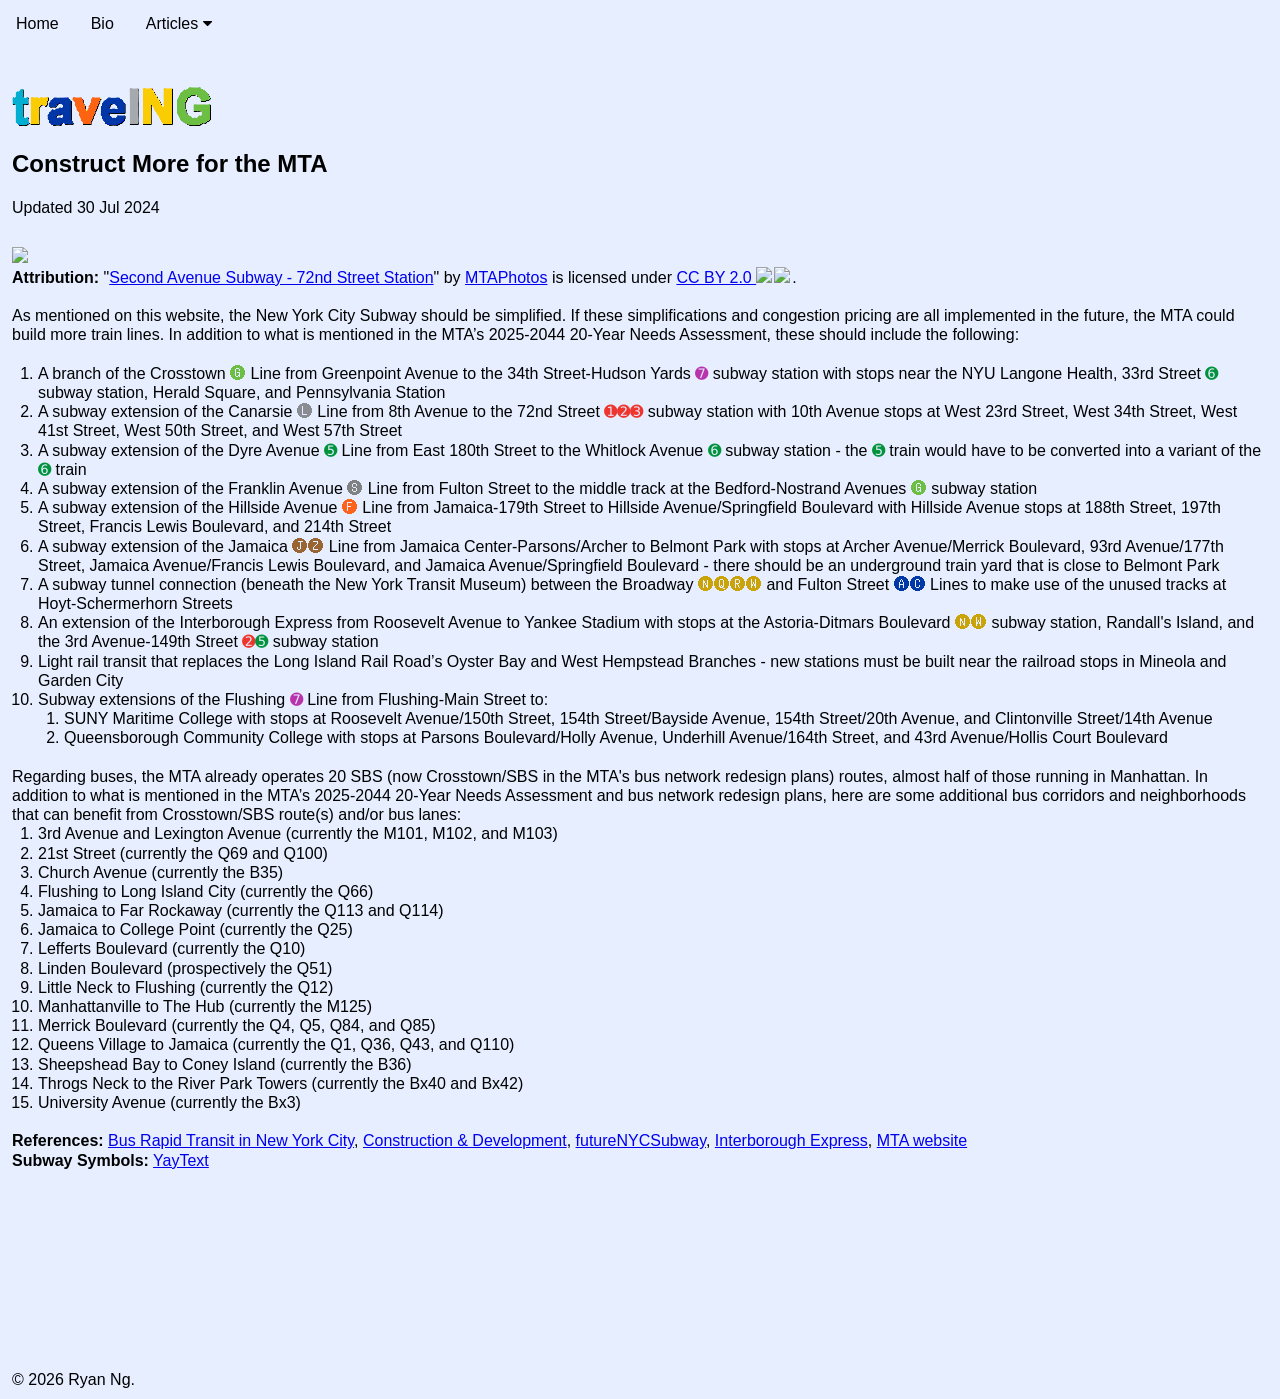
==== capitalconstruction.html @ 5f1ee3d3 "Add files via upload" ====
<!DOCTYPE html>
<html lang="en">
  <head>
      <link href="style.css" rel="stylesheet" type="text/css">
      <meta name="viewport" content="width=device-width, initial-scale=1">
      <link rel="stylesheet" href="https://cdnjs.cloudflare.com/ajax/libs/font-awesome/4.7.0/css/font-awesome.min.css">
      <title>travelNG - Capital Construction</title>
  </head>
  <body>
    <div class="NavBar" id="TopNavigation">
      <a href="index.html">Home</a>
      <a href="bio.html">Bio</a>
      <div class="dropdown">
        <button class="dropdownButton">Articles
          <i class="fa fa-caret-down"></i>
        </button>
        <div class="dropdown-content">
          <a href="fundingMTA.html">Fund the MTA</a>
          <a href="ADAaccessibility.html">ADA Accessibility</a>
          <a href="subwayinterlining.html">Subway Interlining</a>
          <a href="CBTCtech.html">CBTC Technology</a>
          <a href="subwayrenovations.html">Station Re-NEW-Vations</a>
          <a href="SIRimprovements.html">SIR Improvements</a>
          <a href="minimizetransfers.html">Minimize Bus Transfers</a>
          <a class="active">Capital Construction</a>
          <a>More Coming Shortly</a>
        </div>
      </div>
      <a href="javascript:void(0);" style="font-size:15px;" class="icon" onclick="myFunction()">&#9776;</a>
      <script src="script.js"></script>
    </div>
    <div class="padding">
      <div style="padding: 20px;"></div>
      <img src="./images/travelNG.png">
      <div style="padding: 10px;"></div>
      <h2>Construct More for the MTA</h2>
      <br>
      <p>Updated 30 Jul 2024</p>
      <br>
      <img src="https://live.staticflickr.com/7288/8743651335_b593a1702b_k.jpg" class="news"></img>
      <p><b>Attribution:</b> "<a rel="noopener noreferrer" href="https://www.flickr.com/photos/61135621@N03/8743651335">Second Avenue Subway - 72nd Street Station</a>" by <a rel="noopener noreferrer" href="https://www.flickr.com/photos/61135621@N03">MTAPhotos</a> is licensed under <a rel="noopener noreferrer" href="https://creativecommons.org/licenses/by/2.0/?ref=openverse">CC BY 2.0 <img src="https://mirrors.creativecommons.org/presskit/icons/cc.svg" style="height: 1em; margin-right: 0.125em; display: inline;"></img><img src="https://mirrors.creativecommons.org/presskit/icons/by.svg" style="height: 1em; margin-right: 0.125em; display: inline;"></img></a>.</p>
      <br>
      <p>As mentioned on this website, the New York City Subway should be simplified. If these simplifications and congestion pricing are all implemented in the future, the MTA could build more train lines. In addition to what is mentioned in the MTA’s 2025-2044 20-Year Needs Assessment, these should include the following:</p>
      <br>
      <ol>
        <li>A branch of the Crosstown <font class="subwaySymbol" color="#6cbe45">🅖</font> Line from Greenpoint Avenue to the 34th Street-Hudson Yards <font class="subwaySymbol" color="#b933ad">➐</font> subway station with stops near the NYU Langone Health, 33rd Street <font class="subwaySymbol" color="#00933c">➏</font> subway station, Herald Square, and Pennsylvania Station</li>
        <li>A subway extension of the Canarsie <font class="subwaySymbol" color="#898c90">🅛</font> Line from 8th Avenue to the 72nd Street <font class="subwaySymbol" color="#ee352e">➊</font><font class="subwaySymbol" color="#ee352e">➋</font><font class="subwaySymbol" color="#ee352e">➌</font> subway station with 10th Avenue stops at West 23rd Street, West 34th Street, West 41st Street, West 50th Street, and West 57th Street</li>
        <li>A subway extension of the Dyre Avenue <font class="subwaySymbol" color="#00933c">➎</font> Line from East 180th Street to the Whitlock Avenue <font class="subwaySymbol" color="#00933c">➏</font> subway station - the <font class="subwaySymbol" color="#00933c">➎</font> train would have to be converted into a variant of the <font class="subwaySymbol" color="#00933c">➏</font> train</li>
        <li>A subway extension of the Franklin Avenue <font class="subwaySymbol" color="#808183">🅢</font> Line from Fulton Street to the middle track at the Bedford-Nostrand Avenues <font class="subwaySymbol" color="#6cbe45">🅖</font> subway station</li>
        <li>A subway extension of the Hillside Avenue <font class="subwaySymbol" color="#ff6319">🅕</font> Line from Jamaica-179th Street to Hillside Avenue/Springfield Boulevard with Hillside Avenue stops at 188th Street, 197th Street, Francis Lewis Boulevard, and 214th Street</li>
        <li>A subway extension of the Jamaica <font class="subwaySymbol" color="#996633">🅙</font><font class="subwaySymbol" color="#996633">🅩</font> Line from Jamaica Center-Parsons/Archer to Belmont Park with stops at Archer Avenue/Merrick Boulevard, 93rd Avenue/177th Street, Jamaica Avenue/Francis Lewis Boulevard, and Jamaica Avenue/Springfield Boulevard - there should be an underground train yard that is close to Belmont Park</li>
        <li>A subway tunnel connection (beneath the New York Transit Museum) between the Broadway <font class="subwaySymbol" color="#caa308">🅝</font><font class="subwaySymbol" color="#caa308">🅠</font><font class="subwaySymbol" color="#caa308">🅡</font><font class="subwaySymbol" color="#caa308">🅦</font> and Fulton Street <font class="subwaySymbol" color="#0039a6">🅐</font><font class="subwaySymbol" color="#0039a6">🅒</font> Lines to make use of the unused tracks at Hoyt-Schermerhorn Streets</li>
        <li>An extension of the Interborough Express from Roosevelt Avenue to Yankee Stadium with stops at the Astoria-Ditmars Boulevard <font class="subwaySymbol" color="#caa308">🅝</font><font class="subwaySymbol" color="#caa308">🅦</font> subway station, Randall's Island, and the 3rd Avenue-149th Street <font class="subwaySymbol" color="#ee352e">➋</font><font class="subwaySymbol" color="#00933c">➎</font> subway station</li>
        <li>Light rail transit that replaces the Long Island Rail Road’s Oyster Bay and West Hempstead Branches - new stations must be built near the railroad stops in Mineola and Garden City</li>
        <li>Subway extensions of the Flushing <font class="subwaySymbol" color="#b933ad">➐</font> Line from Flushing-Main Street to:</li>
        <ol>
            <li>SUNY Maritime College with stops at Roosevelt Avenue/150th Street, 154th Street/Bayside Avenue, 154th Street/20th Avenue, and Clintonville Street/14th Avenue</li>
            <li>Queensborough Community College with stops at Parsons Boulevard/Holly Avenue, Underhill Avenue/164th Street, and 43rd Avenue/Hollis Court Boulevard</li>
        </ol>
      </ol>
      <br>
      <p>Regarding buses, the MTA already operates 20 SBS (now Crosstown/SBS in the MTA's bus network redesign plans) routes, almost half of those running in Manhattan. In addition to what is mentioned in the MTA’s 2025-2044 20-Year Needs Assessment and bus network redesign plans, here are some additional bus corridors and neighborhoods that can benefit from Crosstown/SBS route(s) and/or bus lanes:</p>
      <ol>
        <li>3rd Avenue and Lexington Avenue (currently the M101, M102, and M103)</li>
        <li>21st Street (currently the Q69 and Q100)</li>
        <li>Church Avenue (currently the B35)</li>
        <li>Flushing to Long Island City (currently the Q66)</li>
        <li>Jamaica to Far Rockaway (currently the Q113 and Q114)</li>
        <li>Jamaica to College Point (currently the Q25)</li>
        <li>Lefferts Boulevard (currently the Q10)</li>
        <li>Linden Boulevard (prospectively the Q51)</li>
        <li>Little Neck to Flushing (currently the Q12)</li>
        <li>Manhattanville to The Hub (currently the M125)</li>
        <li>Merrick Boulevard (currently the Q4, Q5, Q84, and Q85)</li>
        <li>Queens Village to Jamaica (currently the Q1, Q36, Q43, and Q110)</li>
        <li>Sheepshead Bay to Coney Island (currently the B36)</li>
        <li>Throgs Neck to the River Park Towers (currently the Bx40 and Bx42)</li>
        <li>University Avenue (currently the Bx3)</li>
      </ol>
      <br>
      <p><b>References:</b> <a href="https://www.nyc.gov/html/brt/html/home/home.shtml">Bus Rapid Transit in New York City</a>, <a href="https://new.mta.info/agency/construction-and-development">Construction & Development</a>, <a href="https://www.vanshnookenraggen.com/_index/futurenycsubway/">futureNYCSubway</a>, <a href="https://new.mta.info/project/interborough-express">Interborough Express</a>, <a href="https://new.mta.info/">MTA website</a></p>
      <p><b>Subway Symbols:</b> <a href="https://yaytext.com/bubble-text/">YayText</a></p>
      <div style="padding: 100px;"></div>
      <footer>
        <p style="padding-left: 12px;">&copy; <script>document.write(new Date().getFullYear())</script> Ryan Ng.</p>
        <div style="padding: 5px;"></div>
      </footer>
    </div>
  </body>
</html>
---- style.css ----
*{
  margin: 0;
  padding: 0;
  font-family: Arial, Helvetica, sans-serif;
  line-height: 1.2;
}

.padding {
  padding-left: 12px;
  padding-right: 12px;
}

html {
  margin: 0;
  background-color: #e6eeff;
  min-height: 100%;
  background-repeat: no-repeat;
  background-attachment: fixed;
  background-size: 100% 100%;
}

ol {
  padding-left: 26px;
}

ul {
  padding-left: 18px;
}

/* introduction picture */
.train {
  max-width: 100%;
  position: relative;
  margin: 10px 0 0 0;
}

/* bio picture */
.circle {
  border-radius: 50%;
  max-width: 20%;
}

@media (max-width: 768px) {
  .circle {
    border-radius: 50%;
    max-width: 40%;
  }
}

@media (min-width: 960px) and (max-width: 1200px) {
  .circle {
    border-radius: 50%;
    max-width: 30%;
  }
}

/* news picture */
.news {
  max-width: 75%;
  position: relative;
  margin: 10px 0 0 0;
}

/* Fading animation */
.fade {
  -webkit-animation-name: fade;
  -webkit-animation-duration: 1.5s;
  animation-name: fade;
  animation-duration: 1.5s;
}

@-webkit-keyframes fade {
  from {opacity: .4}
  to {opacity: 1}
}

@keyframes fade {
  from {opacity: .4}
  to {opacity: 1}
}

/* YouTube video */
iframe {
  aspect-ratio: 16 / 9;
  width: 75%;
}

p {
  font-size: 16px;
}

/* Subway Symbol */
.subwaySymbol {
  font-size: 16px;
}

/* Navigation bar */
.NavBar {
  overflow: hidden;
}

.NavBar a {
  float: left;
  display: block;
  color: black;
  text-align: center;
  padding: 14px 16px;
  text-decoration: none;
  font-size: 16px;
}

.NavBar .active {
  color: white;
}

.active {
  background-color: #0047cc;
  color: white;
}

.NavBar .icon {
  display: none;
}

.dropdown {
  float: left;
  overflow: hidden;
}

.dropdown .dropdownButton {
  font-size: 16px;
  border: none;
  outline: none;
  color: black;
  padding: 14px 16px;
  background-color: inherit;
  font-family: inherit;
  margin: 0;
}

.dropdown-content {
  display: none;
  position: absolute;
  background-color: #ccdeff;
  min-width: 160px;
  box-shadow: 0px 8px 16px 0px rgba(0,0,0,0.2);
  z-index: 1;
}

.dropdown-content a {
  float: none;
  color: black;
  padding: 12px 16px;
  text-decoration: none;
  display: block;
  text-align: left;
}

.NavBar a:hover, .dropdown:hover .dropdownButton {
  background-color: #0047cc;
  color: white;
}

.dropdown-content a:hover {
  background-color: #0047cc;
  color: white;
}

.dropdown:hover .dropdown-content {
  display: block;
}

@media screen and (max-width: 600px) {
  .NavBar a:not(:first-child), .dropdown .dropdownButton {
    display: none;
  }
  .NavBar a.icon {
    float: right;
    display: block;
  }
}

@media screen and (max-width: 600px) {
  .NavBar.responsive {position: relative;}
  .NavBar.responsive .icon {
    position: absolute;
    right: 0;
    top: 0;
  }
  .NavBar.responsive a {
    float: none;
    display: block;
    text-align: left;
  }
  .NavBar.responsive .dropdown {float: none;}
  .NavBar.responsive .dropdown-content {position: relative;}
  .NavBar.responsive .dropdown .dropdownButton {
    display: block;
    width: 100%;
    text-align: left;
  }
}

/* footer */
footer {
  position: absolute;
  right: 0;
  left: 0;
  color: black;
  text-align: left;
}
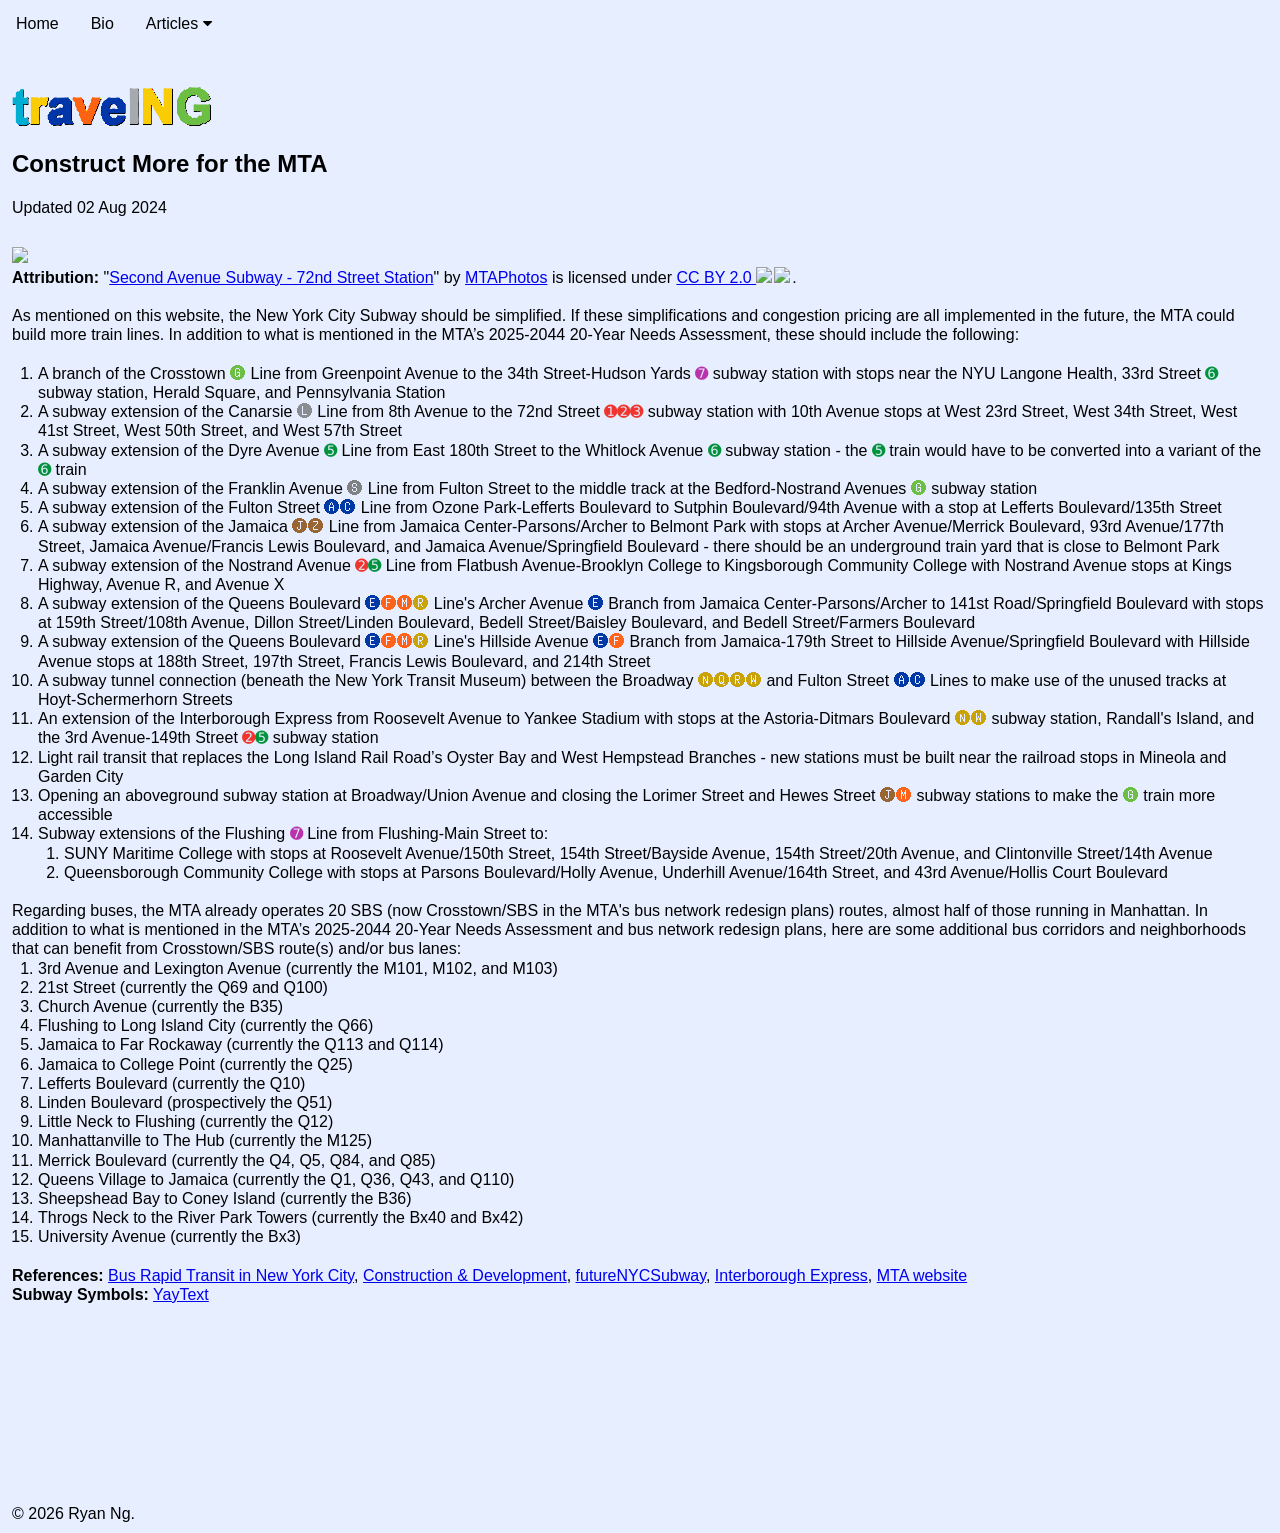
==== commit ee7568a8: "Add files via upload" ====
--- a/capitalconstruction.html
+++ b/capitalconstruction.html
@@ -35,7 +35,7 @@
       <div style="padding: 10px;"></div>
       <h2>Construct More for the MTA</h2>
       <br>
-      <p>Updated 30 Jul 2024</p>
+      <p>Updated 02 Aug 2024</p>
       <br>
       <img src="https://live.staticflickr.com/7288/8743651335_b593a1702b_k.jpg" class="news"></img>
       <p><b>Attribution:</b> "<a rel="noopener noreferrer" href="https://www.flickr.com/photos/61135621@N03/8743651335">Second Avenue Subway - 72nd Street Station</a>" by <a rel="noopener noreferrer" href="https://www.flickr.com/photos/61135621@N03">MTAPhotos</a> is licensed under <a rel="noopener noreferrer" href="https://creativecommons.org/licenses/by/2.0/?ref=openverse">CC BY 2.0 <img src="https://mirrors.creativecommons.org/presskit/icons/cc.svg" style="height: 1em; margin-right: 0.125em; display: inline;"></img><img src="https://mirrors.creativecommons.org/presskit/icons/by.svg" style="height: 1em; margin-right: 0.125em; display: inline;"></img></a>.</p>
@@ -47,11 +47,15 @@
         <li>A subway extension of the Canarsie <font class="subwaySymbol" color="#898c90">🅛</font> Line from 8th Avenue to the 72nd Street <font class="subwaySymbol" color="#ee352e">➊</font><font class="subwaySymbol" color="#ee352e">➋</font><font class="subwaySymbol" color="#ee352e">➌</font> subway station with 10th Avenue stops at West 23rd Street, West 34th Street, West 41st Street, West 50th Street, and West 57th Street</li>
         <li>A subway extension of the Dyre Avenue <font class="subwaySymbol" color="#00933c">➎</font> Line from East 180th Street to the Whitlock Avenue <font class="subwaySymbol" color="#00933c">➏</font> subway station - the <font class="subwaySymbol" color="#00933c">➎</font> train would have to be converted into a variant of the <font class="subwaySymbol" color="#00933c">➏</font> train</li>
         <li>A subway extension of the Franklin Avenue <font class="subwaySymbol" color="#808183">🅢</font> Line from Fulton Street to the middle track at the Bedford-Nostrand Avenues <font class="subwaySymbol" color="#6cbe45">🅖</font> subway station</li>
-        <li>A subway extension of the Hillside Avenue <font class="subwaySymbol" color="#ff6319">🅕</font> Line from Jamaica-179th Street to Hillside Avenue/Springfield Boulevard with Hillside Avenue stops at 188th Street, 197th Street, Francis Lewis Boulevard, and 214th Street</li>
+        <li>A subway extension of the Fulton Street <font class="subwaySymbol" color="#0039a6">🅐</font><font class="subwaySymbol" color="#0039a6">🅒</font> Line from Ozone Park-Lefferts Boulevard to Sutphin Boulevard/94th Avenue with a stop at Lefferts Boulevard/135th Street</li>
         <li>A subway extension of the Jamaica <font class="subwaySymbol" color="#996633">🅙</font><font class="subwaySymbol" color="#996633">🅩</font> Line from Jamaica Center-Parsons/Archer to Belmont Park with stops at Archer Avenue/Merrick Boulevard, 93rd Avenue/177th Street, Jamaica Avenue/Francis Lewis Boulevard, and Jamaica Avenue/Springfield Boulevard - there should be an underground train yard that is close to Belmont Park</li>
+        <li>A subway extension of the Nostrand Avenue <font class="subwaySymbol" color="#ee352e">➋</font><font class="subwaySymbol" color="#00933c">➎</font> Line from Flatbush Avenue-Brooklyn College to Kingsborough Community College with Nostrand Avenue stops at Kings Highway, Avenue R, and Avenue X</li>
+        <li>A subway extension of the Queens Boulevard <font class="subwaySymbol" color="#0039a6">🅔</font><font class="subwaySymbol" color="#ff6319">🅕</font><font class="subwaySymbol" color="#ff6319">🅜</font><font class="subwaySymbol" color="#caa308">🅡</font> Line's Archer Avenue <font class="subwaySymbol" color="#0039a6">🅔</font> Branch from Jamaica Center-Parsons/Archer to 141st Road/Springfield Boulevard with stops at 159th Street/108th Avenue, Dillon Street/Linden Boulevard, Bedell Street/Baisley Boulevard, and Bedell Street/Farmers Boulevard</li>
+        <li>A subway extension of the Queens Boulevard <font class="subwaySymbol" color="#0039a6">🅔</font><font class="subwaySymbol" color="#ff6319">🅕</font><font class="subwaySymbol" color="#ff6319">🅜</font><font class="subwaySymbol" color="#caa308">🅡</font> Line's Hillside Avenue <font class="subwaySymbol" color="#0039a6">🅔</font><font class="subwaySymbol" color="#ff6319">🅕</font> Branch from Jamaica-179th Street to Hillside Avenue/Springfield Boulevard with Hillside Avenue stops at 188th Street, 197th Street, Francis Lewis Boulevard, and 214th Street</li>
         <li>A subway tunnel connection (beneath the New York Transit Museum) between the Broadway <font class="subwaySymbol" color="#caa308">🅝</font><font class="subwaySymbol" color="#caa308">🅠</font><font class="subwaySymbol" color="#caa308">🅡</font><font class="subwaySymbol" color="#caa308">🅦</font> and Fulton Street <font class="subwaySymbol" color="#0039a6">🅐</font><font class="subwaySymbol" color="#0039a6">🅒</font> Lines to make use of the unused tracks at Hoyt-Schermerhorn Streets</li>
         <li>An extension of the Interborough Express from Roosevelt Avenue to Yankee Stadium with stops at the Astoria-Ditmars Boulevard <font class="subwaySymbol" color="#caa308">🅝</font><font class="subwaySymbol" color="#caa308">🅦</font> subway station, Randall's Island, and the 3rd Avenue-149th Street <font class="subwaySymbol" color="#ee352e">➋</font><font class="subwaySymbol" color="#00933c">➎</font> subway station</li>
         <li>Light rail transit that replaces the Long Island Rail Road’s Oyster Bay and West Hempstead Branches - new stations must be built near the railroad stops in Mineola and Garden City</li>
+        <li>Opening an aboveground subway station at Broadway/Union Avenue and closing the Lorimer Street and Hewes Street <font class="subwaySymbol" color="#996633">🅙</font><font class="subwaySymbol" color="#ff6319">🅜</font> subway stations to make the <font class="subwaySymbol" color="#6cbe45">🅖</font> train more accessible</li>
         <li>Subway extensions of the Flushing <font class="subwaySymbol" color="#b933ad">➐</font> Line from Flushing-Main Street to:</li>
         <ol>
             <li>SUNY Maritime College with stops at Roosevelt Avenue/150th Street, 154th Street/Bayside Avenue, 154th Street/20th Avenue, and Clintonville Street/14th Avenue</li>
--- a/style.css
+++ b/style.css
@@ -89,11 +89,6 @@
   font-size: 16px;
 }
 
-/* Subway Symbol */
-.subwaySymbol {
-  font-size: 16px;
-}
-
 /* Navigation bar */
 .NavBar {
   overflow: hidden;
